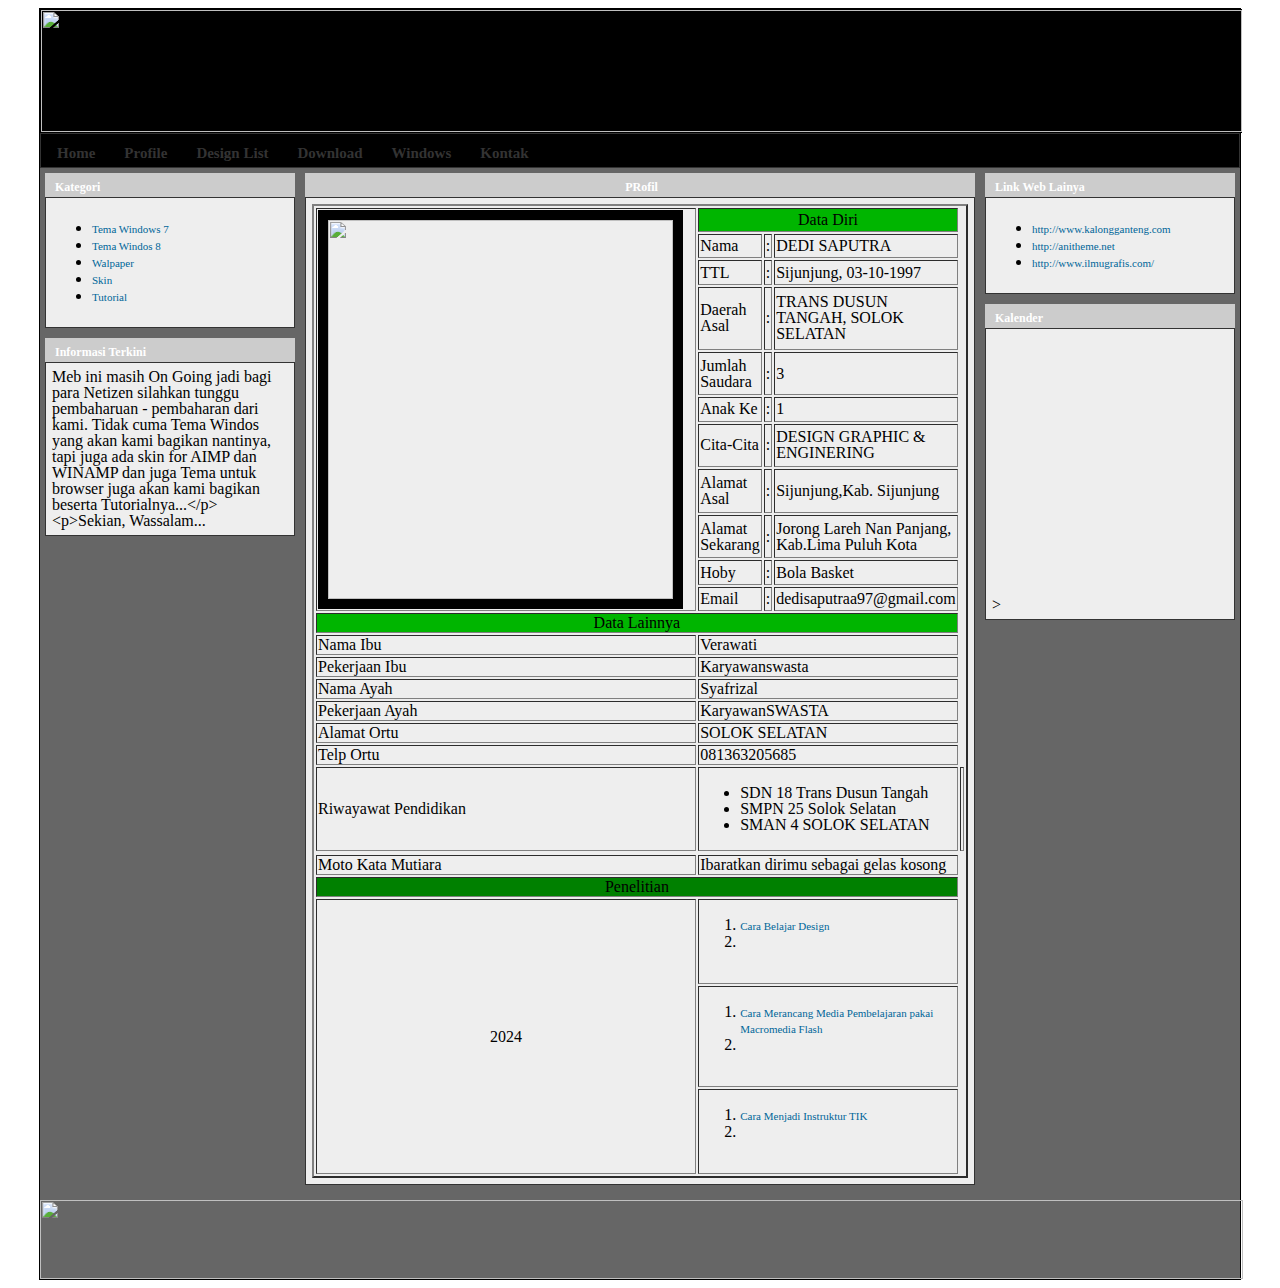
==== Profil.html @ ab5f1939 "Add files via upload" ====
<!DOCTYPE HTML PUBLIC "-//W3C//DTD HTML 4.01 Transitional//EN"
"http://www.w3.org/TR/html4/loose.dtd">
<html>
<head>
<title>CURICULUM VITAE</title>
<link rel="stylesheet" type="text/css" href="style-css.css" />
<meta http-equiv="Content-Type" content="text/html; charset=iso-8859-1">
</head>

<body background="image/bg.jpg">
<div id="main">
<div id="header"><img src="image/header.jpg" width="1201" height="122" /></div>

<div id="menu-atas">
<li><a href="home.htm">Home</a></li>
<li><a href="Profil.html">Profile</a></li>
<li><a href="Theme_List.htm">Design List</a></li>
<li><a href="Download.html">Download</a></li>
<li><a href="Windows.html">Windows</a></li>
<li><a href="Kontak.html">Kontak</a></li>
</div>

<div id="menu-kiri">
<div id="bg_menu">Kategori</div>
<div id="content_menu">
  <ul>
    <li><a href="win7.html">Tema Windows 7</a></li>
    <li><a href="win8.html">Tema Windos 8 </a></li>
    <li><a href="index.html">Walpaper</a></li>
    <li><a href="index.html">Skin</a></li>
    <li><a href="index.html">Tutorial</a></li>
  </ul>
</div>
<div id="bg_menu">Informasi Terkini</div>
<div id="content_menu">Meb ini masih On Going jadi bagi para Netizen silahkan tunggu pembaharuan - pembaharan dari kami. Tidak cuma Tema Windos yang akan kami bagikan nantinya, tapi juga ada skin for AIMP dan WINAMP dan juga Tema untuk browser juga akan kami bagikan beserta Tutorialnya...&lt;/p&gt;<br>
&lt;p&gt;Sekian, Wassalam...

</div>

</div>

<div id="menu-tengah">
<div id="bg_menu"><center>PRofil</center></div>
<div id="content_menu">
 <table height="685" border = 2 align="center">
	<tr>
	  <td width="788" rowspan=11><img src="image/Foto Dedi.jpg"height="379" width="345" border="10"></td>
	  <td colspan=3 bgcolor="00b5" align="center">Data Diri</td>
	 </tr>
	 <tr>
	  <td width="57">Nama</td>
	  <td width="3">:</td>
	  <td width="160">DEDI SAPUTRA</td>
	  </tr>
	 <tr>
	 <td>TTL</td>
	 <td>:</td>
	  <td>Sijunjung, 03-10-1997</td>
	  </tr>
	  <tr>
	   <td>Daerah Asal</td>
	   <td>:</td>
	  <td>TRANS DUSUN TANGAH, SOLOK SELATAN</td>
	  </tr>
	  <tr>
	   <td>Jumlah Saudara</td>
	   <td>:</td>
	  <td>3</td>
	  </tr>
	  <tr>
	   <td>Anak Ke</td>
	   <td>:</td>
	  <td>1</td>
	  </tr>
	  <tr>
	   <td>Cita-Cita</td>
	   <td>:</td>
	  <td>DESIGN GRAPHIC & ENGINERING</td>
	  </tr>
	  <tr>
	   <td>Alamat Asal</td>
	   <td>:</td>
	  <td>Sijunjung,Kab. Sijunjung</td>
	  </tr>
	  <tr>
	  <td>Alamat Sekarang</td>
	  <td>:</td>
	  <td>Jorong Lareh Nan Panjang, Kab.Lima Puluh Kota</td>
	  </tr>
	  <tr>
	  <td>Hoby</td>
	   <td>:</td>
	  <td>Bola Basket</td>
	  </tr>
	    <tr>
	  <td>Email</td>
	   <td>:</td>
	   <td>dedisaputraa97@gmail.com</td>
	    </tr>
	  <tr>
	   <td colspan=4 bgcolor="00b5" align="center">Data Lainnya</td>
	   </tr>
	  <tr>
	   <td>Nama Ibu</td>
	  <td colspan=3>Verawati</td>
	  </tr>
	  <tr>
	   <td>Pekerjaan Ibu</td>
	  <td colspan=3>Karyawanswasta</td>
	  </tr>
	  <tr>
	   <td>Nama Ayah</td>
	  <td colspan=3>Syafrizal</td>
	  </tr>
	  <tr>
	   <td>Pekerjaan Ayah</td>
	  <td colspan=3>KaryawanSWASTA</td>
	  </tr>
	  <tr>
	   <td>Alamat Ortu</td>
	  <td colspan=3>SOLOK SELATAN</td>
	  </tr>
	  <tr>
	   <td>Telp Ortu</td>
	  <td colspan=3>081363205685</td>
	  </tr>
	  <tr>
	   <td>Riwayawat Pendidikan</td>
	  <td colspan=3>
      <ul>
      <li >SDN 18 Trans Dusun Tangah</li>
	   <li >SMPN 25 Solok Selatan</li>
	    <li >SMAN 4 SOLOK SELATAN</li>
	  <ul>
	  <td width="8">
	  </tr>
	  <tr>
	  </tr>
	  <tr>
	   <td>Moto Kata Mutiara</td>
	  <td colspan=3>Ibaratkan dirimu sebagai gelas kosong</td>
	  </tr>
	  <tr>
	  <td colspan=4 align="center" bgcolor="green">Penelitian</td>
	  </tr>
	  <tr>
	  <td rowspan=4><center>2024</center></td>
	  <td colspan=3><ol><li><a href="file:///E:/bb/daftarisi.html">Cara Belajar Design</a></li>
		<li></li><BR>
		</ol></td>
	  </tr>
	  <tr>
	   <td colspan=3><ol><li><a href="file:///E:/bb/ordered-list.html">Cara Merancang Media Pembelajaran pakai Macromedia Flash</a></li>
	   <li></li><BR>
		</ol></td>
	   </tr>
	  <td height="37" colspan=3><ol><li><a href="file:///E:/bb/heading.html">Cara Menjadi Instruktur TIK</a></li> 
	  <li></li><BR>
	  </ol></td>
	  </tr>
	</table>
</div>
</div>

<div id="menu-kanan">
<div id="bg_menu">Link Web Lainya</div>
<div id="content_menu">
  <ul>
    <li>
      <div align="left">
          <a href="http://www.kalongganteng.com">http://www.kalongganteng.com</a></div>
    </li>
    <li>
      <div align="left">
          <a href="http://anitheme.net">http://anitheme.net</a></div>
    </li>
    <li>
      <div align="left"><a href="http://www.ilmugrafis.com/">
          http://www.ilmugrafis.com/</a></div>
    </li>
  </ul>
</div>
<div id="bg_menu">Kalender</div>
<div id="content_menu"	<!--Start Cuteki Calendar Widget v3--><center><div style="width:210px; height:262px; float: inherit;"><script language="javascript">var cutekiWidget=2; var cutekiLeng="en"</script><script type="text/javascript" language="javascript" src="http://www.cuteki.com/widgets/calendars/cuteki-calendar_v3.js"></script></div></center><!--End Cuteki Calendar Widget v3-->
></div>

</div>
<div class="clear"></div>

<div id="footer">
<img src="image/footer.jpg" width="1203" height="79">
</div>
</div>
</body>
</html>
---- style-css.css ----
#charset "utf-8" 
/* CSS Document */
body {
	background = color 	: #333333;
	font-family			: Tahoma;
	font-family			: 12 px;
}
#main {
	background-color	:#ffffff;
	width				:1200px;
	margin				:0 auto;
	border				:1px solid #000000;
}
#clear {
	clear				:both;
	float				:none;
}
#header {
	background-color	:#000000;
	width				:1200px;
	margin				:0 auto;
	border				:1px solid #000000;
}
#menu-atas {
	background-color	:#000000;
	background-image	:url(image/menu-atas.gif);
	border				:1px solid #333;
	padding				:11px;
	padding-top			:10px;
	height				:15px;
	padding-bottom  	:8px
}
#menu-atas li {
	display				:inline;
}
#menu-atas li a {
	color				:#333333;
	font-size			:15px;
	font-weight			:bold;
	margin-right		:20px;
	margin-left			:5px;
	text-decoration 	:none;
}
#menu-atas li a:hover{
	color				:#00b5f2;
}
#footer {
	background-color	:#666;
}
#menu-kiri {
	margin				:5px;
	width				:250px;
	float				:left;
}
#menu-tengah {
	margin				:5px;
	width				:670px;
	float				:left;
}
#menu-kanan {
	margin				:5px;
	width				:250px;
	float				:left;
}
#bg_menu {
	background-color	: #ccc;
	background-image	: url(image/menu-baru.gif);
	border				:#333;
	border-bottom		:0px;
	padding				:7px;
	padding-left		:10px;
	font-size			:12px;
	font-weight			:bold;
	color				:#ffffff;
	height				:10px;
}
#content_menu {
	background-color	:#eeeeee;
	border				:1px solid #333;
	line-height			:16px;
	padding				:6px;
	margin-bottom		:10px;
}
#content_menu a {
	color				:#006699;
	font-size			:11px;
	text-decoration		:none;
}
#content_menu a:hover {
	color				:#eeeeee;
}
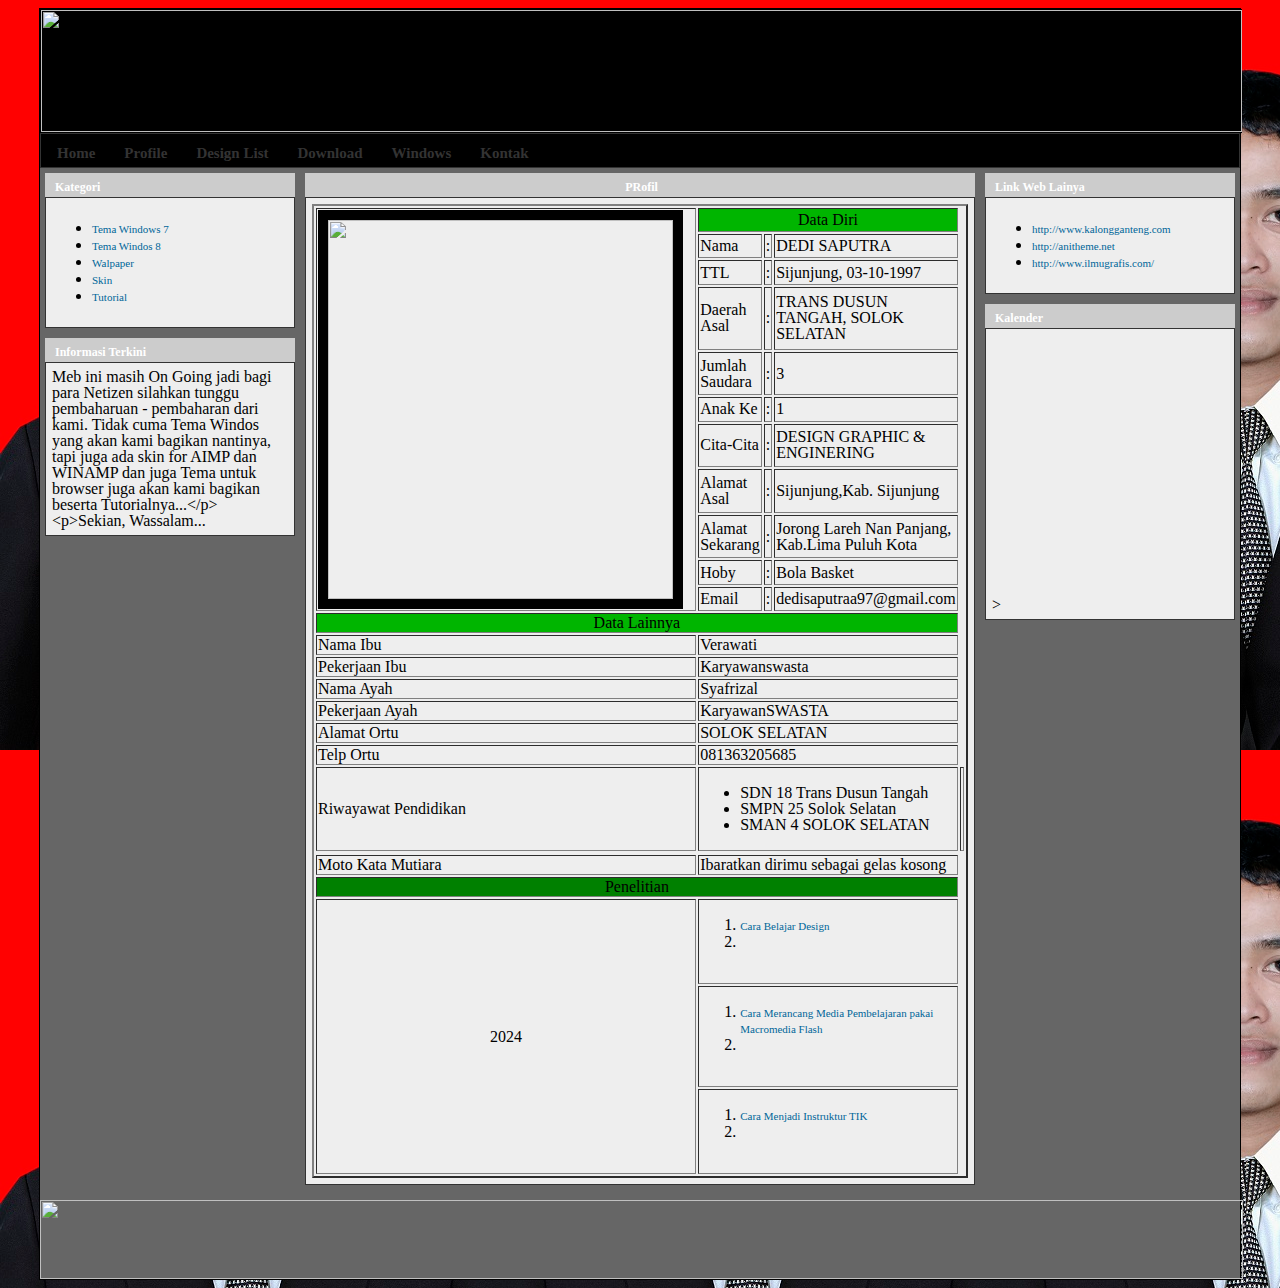
==== commit 904472d8: "Update Profil.html" ====
--- a/Profil.html
+++ b/Profil.html
@@ -7,7 +7,7 @@
 <meta http-equiv="Content-Type" content="text/html; charset=iso-8859-1">
 </head>
 
-<body background="image/bg.jpg">
+<body background="Foto Dedi.jpg">
 <div id="main">
 <div id="header"><img src="image/header.jpg" width="1201" height="122" /></div>
 
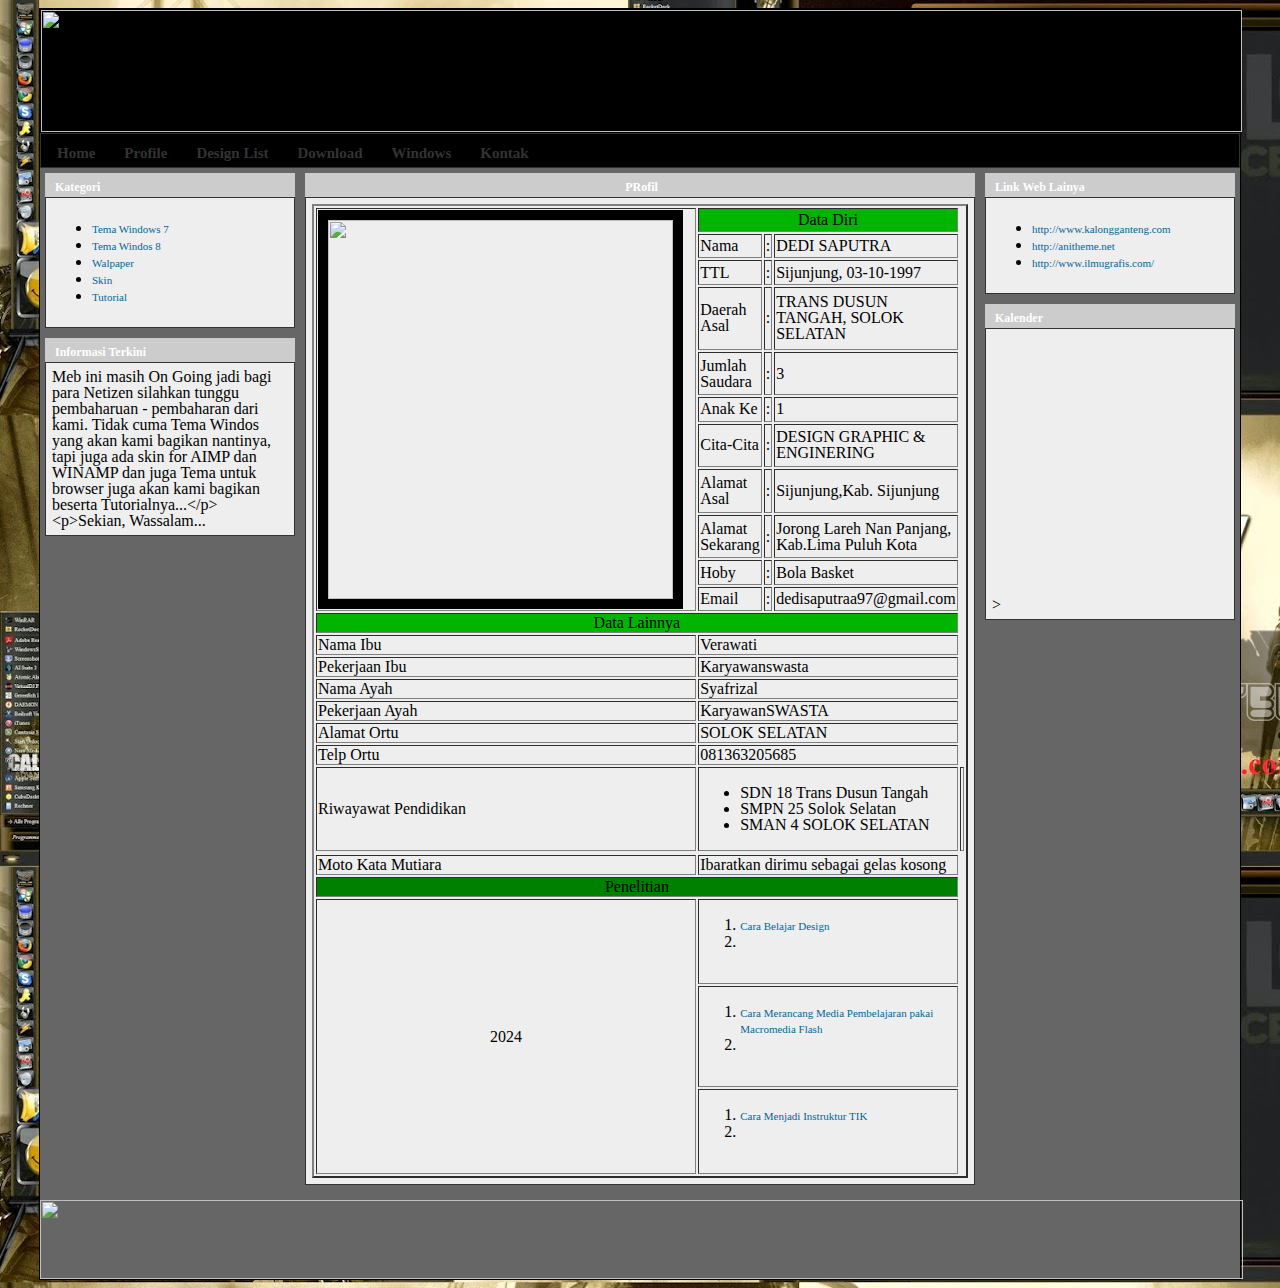
==== commit 77124c4d: "Update Profil.html" ====
--- a/Profil.html
+++ b/Profil.html
@@ -7,7 +7,7 @@
 <meta http-equiv="Content-Type" content="text/html; charset=iso-8859-1">
 </head>
 
-<body background="Foto Dedi.jpg">
+<body background="cod.png">
 <div id="main">
 <div id="header"><img src="image/header.jpg" width="1201" height="122" /></div>
 
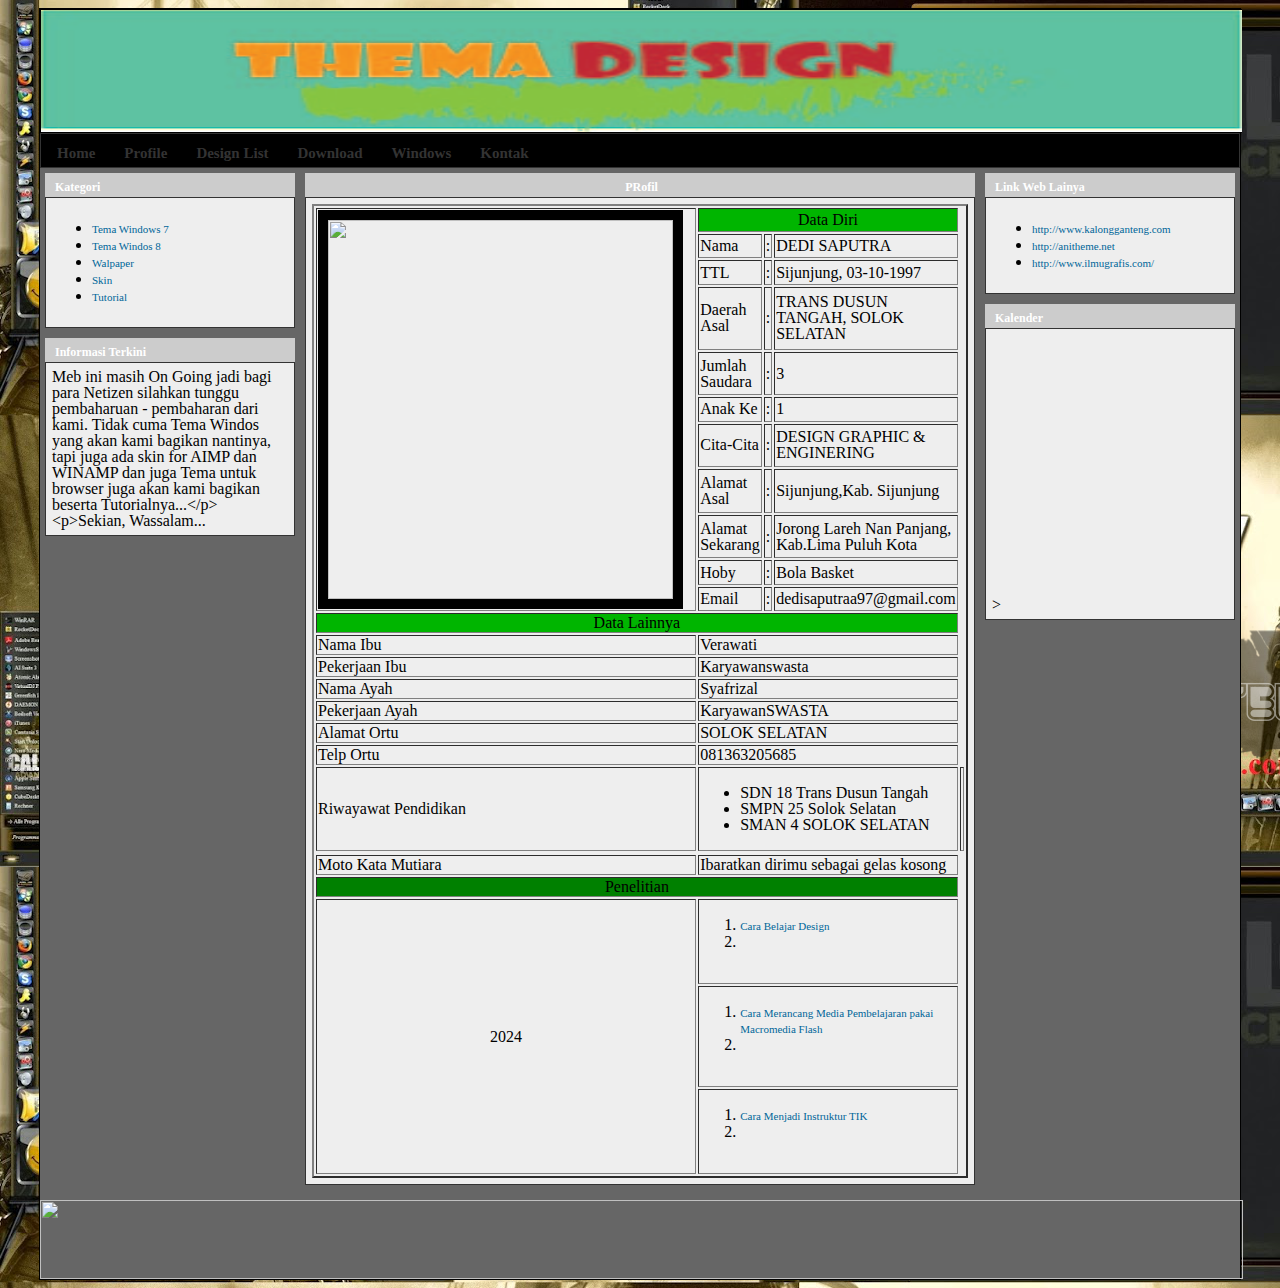
==== commit 6032022e: "Update Profil.html" ====
--- a/Profil.html
+++ b/Profil.html
@@ -9,7 +9,7 @@
 
 <body background="cod.png">
 <div id="main">
-<div id="header"><img src="image/header.jpg" width="1201" height="122" /></div>
+<div id="header"><img src="header.jpg" width="1201" height="122" /></div>
 
 <div id="menu-atas">
 <li><a href="home.htm">Home</a></li>
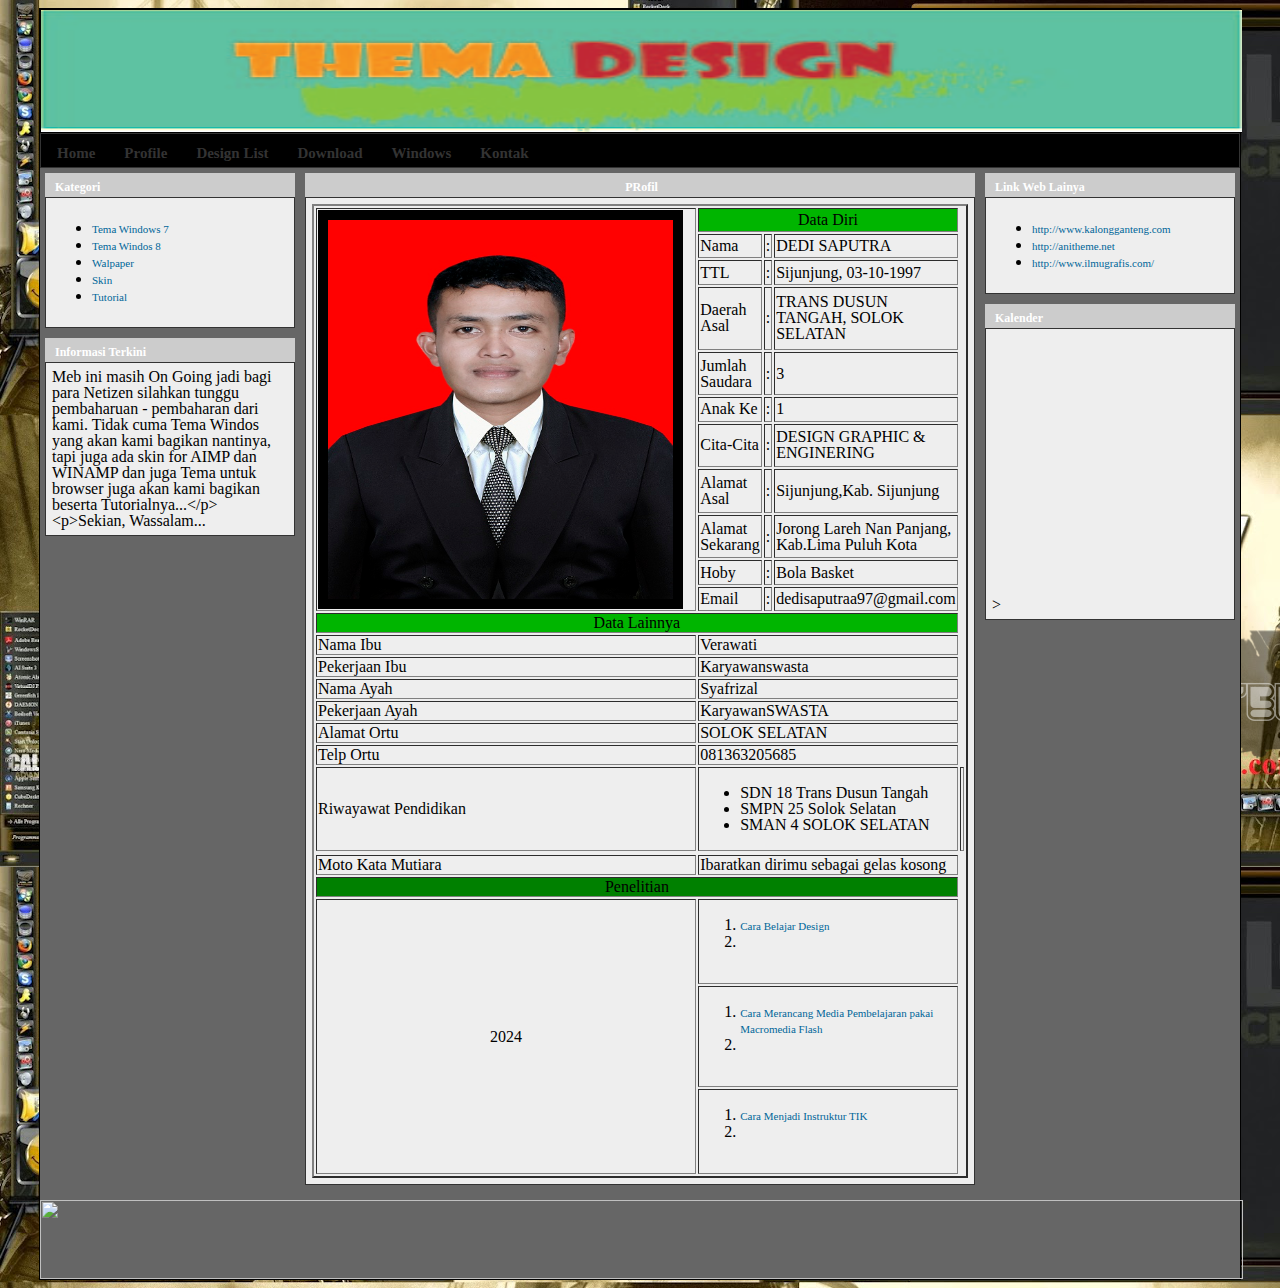
==== commit 4d2942a0: "Update Profil.html" ====
--- a/Profil.html
+++ b/Profil.html
@@ -44,7 +44,7 @@
 <div id="content_menu">
  <table height="685" border = 2 align="center">
 	<tr>
-	  <td width="788" rowspan=11><img src="image/Foto Dedi.jpg"height="379" width="345" border="10"></td>
+	  <td width="788" rowspan=11><img src="Foto Dedi.jpg"height="379" width="345" border="10"></td>
 	  <td colspan=3 bgcolor="00b5" align="center">Data Diri</td>
 	 </tr>
 	 <tr>
